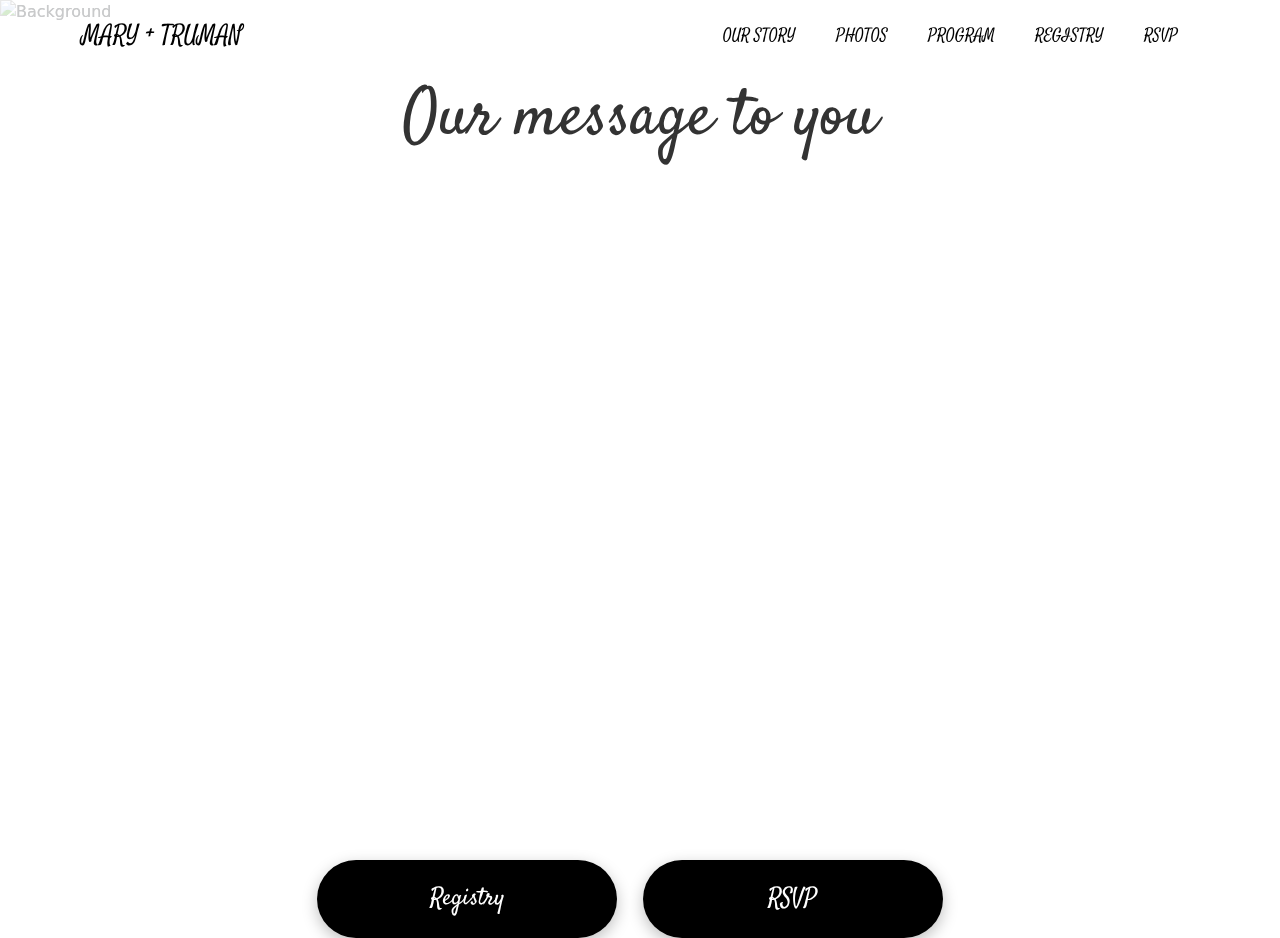
==== index.html @ 1ffb4a53 "Add files via upload" ====
<!DOCTYPE html>
<html lang="en">
<head>
  <p>&nbsp</p>

  <style>
    .background-image-container {
             position: absolute; /* Keeps the background image fixed during scrolling */
             top: 0; /* Aligns the image to the top of the viewport */
             left: 0; /* Aligns the image to the left of the viewport */
             z-index: -1; /* Ensures the image stays behind the content */
         }
         
         .background-image-container img {
             display: block; /* Removes bottom space/margin below the image */
             width: 1750px; /* Set specific width, adjust as needed */
             height: auto; /* Maintain aspect ratio */
             max-height: 1750px; /* Set maximum height */
         }
 
 
 
 .photo-section {
   position: relative;
   z-index: 1; /* Higher z-index means it will be on top */
 }
 </style>
 <meta charset="UTF-8">
 <style>
     .navbar {
       background-color: rgba(255, 255, 255, 0.76) !important; /* White background with 25% opacity */
     }
     .navbar-brand, .navbar-nav .nav-link {
       font-family: 'Satisfy', cursive; /* Satisfy font for all text */
       color: black; /* Black color for text */
     }
     .navbar-brand {
       font-size: 1.5em; /* Larger font size for the navbar brand */
     }
     .navbar-nav .nav-link:hover {
       transform: scale(1.25);
       transition: transform 0.3s;
     }
 
   </style>
   </head>
   <body id="page-top">
   
    <nav class="navbar navbar-expand-lg text-uppercase fixed-top" id="mainNav">
        <div class="container">
          <a class="navbar-brand" href="index.html">Mary + Truman</a>
          <button class="navbar-toggler text-uppercase font-weight-bold bg-primary text-white rounded" type="button"
            data-bs-toggle="collapse" data-bs-target="#navbarResponsive" aria-controls="navbarResponsive"
            aria-expanded="false" aria-label="Toggle navigation">
            Menu
            <i class="fas fa-bars"></i>
          </button>
          <div class="collapse navbar-collapse" id="navbarResponsive">
            <ul class="navbar-nav ms-auto">
              <!-- Assuming 'Our Story' links back to the main page (index.html) -->
              <li class="nav-item mx-0 mx-lg-1"><a class="nav-link py-3 px-0 px-lg-3 rounded" href="story.html">Our Story</a></li>
              <!-- Link for 'Photos' page -->
              <li class="nav-item mx-0 mx-lg-1"><a class="nav-link py-3 px-0 px-lg-3 rounded" href="Photos.html">Photos</a></li>
              <!-- Assuming 'Contact' links to a section on the main page or another HTML file -->
              <li class="nav-item mx-0 mx-lg-1"><a class="nav-link py-3 px-0 px-lg-3 rounded" href="program.html">Program</a></li>
              <li class="nav-item mx-0 mx-lg-1"><a class="nav-link py-3 px-0 px-lg-3 rounded" href="https://www.amazon.com/wedding/registry/3O172XSY07O5B"target="_blank">Registry</a></li>
              <li class="nav-item mx-0 mx-lg-1"><a class="nav-link py-3 px-0 px-lg-3 rounded" href="https://www.theknot.com/us/mary-konishi-and-truman-mitchell-aug-2024/rsvp/confirmation"target="_blank">RSVP</a></li>
            </ul>
          </div>
        </div>
      </nav>
      
 
 <head>
     <meta charset="UTF-8">
     <title>Mary + Truman</title>
     <link href="https://cdn.jsdelivr.net/npm/bootstrap@5.2.3/dist/css/bootstrap.min.css" rel="stylesheet">
     <link href="https://fonts.googleapis.com/css2?family=Satisfy&display=swap" rel="stylesheet">
     <!-- Link to your custom CSS file -->
     <link rel="stylesheet" href="styles.css">
     <style>
       .navbar {
         background-color: rgba(255, 255, 255, 0.76) !important; /* White background with 25% opacity */
       }
       .navbar-brand {
         font-size: 1.5em; /* Larger font size for the navbar brand */
       }
       .navbar-nav .nav-link:hover {
         transform: scale(1.25);
         transition: transform 0.3s;
       }
     </style>
     </head>

     </nav>


    <style>
      
    <head>
        <meta charset="UTF-8">
        <title>Mary + Truman</title>
        <link href="https://cdn.jsdelivr.net/npm/bootstrap@5.2.3/dist/css/bootstrap.min.css" rel="stylesheet">
        <link href="https://fonts.googleapis.com/css2?family=Satisfy&display=swap" rel="stylesheet">
        <!-- Link to your custom CSS file -->
        <link rel="stylesheet" href="styles.css">
        
        <script src="https://kit.fontawesome.com/a076d05399.js"></script>
        <script src="https://cdn.jsdelivr.net/npm/bootstrap@5.2.3/dist/js/bootstrap.bundle.min.js"></script>
        </body>
      
    <style>
        body, html {
            margin: 0;
            padding: 0;
            width: 100%;
            height: 100%;
            display: flex;
            justify-content: center;
            align-items: center;
            flex-direction: column;
        }

        .background-image-container {
            position: fixed; /* Keeps the background image fixed during scrolling */
            top: 0; /* Aligns the image to the top of the viewport */
            left: 0; /* Aligns the image to the left of the viewport */
            z-index: -1; /* Ensures the image stays behind the content */
        }
        
        .background-image-container img {
            display: block; /* Removes bottom space/margin below the image */
            width: 1750px; /* Set specific width, adjust as needed */
            height: auto; /* Maintain aspect ratio */
            max-height: 1750px; /* Set maximum height */
        }

        .content {
            z-index: 1; /* Ensures the content is above the background image */
            text-align: center;
            width: 100%; /* Full width to center content */
        }

        h1 {
            font-family: 'Satisfy', cursive; /* Satisfy font for the heading */
            color: #333;
            font-size: 65px;
            margin-bottom: 10px; /* Space between title and video */
        }
    

        .custom-registry-btn {
    background-color: black; /* Makes the button black */
    color: white; /* Text color */
    width: 300px; /* Custom width */
    font-size: 1.5em; /* Double the font size for larger text */
    padding: 20px 40px; /* Increase padding to make the button taller and maintain its proportions */
    border-radius: 40px; /* Double the border-radius for a more circular look proportional to the new size */
    font-family: "Satisfy", cursive; /* Set the font */
    font-weight: 400;
    margin-top: 7px; /* Add top margin */
    margin-right: 20px; /* Add right margin to increase distance between buttons */
    font-style: normal;
    transition: transform 0.3s ease, background-color 0.3s ease, box-shadow 0.3s ease; /* Smooth transition for all properties */
    box-shadow: 0px 5px 15px rgba(0, 0, 0, 0.25); /* Initial box shadow */
    cursor: pointer; /* Change cursor to pointer to indicate it's clickable */
    text-decoration: none; /* No underline */
    display: inline-block; /* Needed for proper centering */
}

        .custom-registry-btn:hover {
            transform: scale(1.10); /* Enlarge the button by 20% on hover */
            background-color: #fff3cd; /* Lighter background on hover */
        }

        @keyframes fadeInFromLeft {
  0% {
    opacity: 0;
    transform: translateX(-20px);
  }
  100% {
    opacity: 1;
    transform: translateX(0);
  }
}

.intro-text {
  font-family: 'oswald', cursive;
  font-size: 30px;
  margin-bottom: 15px; /* Adjusted as needed for space between text and video */
}

.intro-text span {
  display: inline-block;
  opacity: 0;
  transform: translateX(-20px);
  animation: fadeInFromLeft 0.5s ease forwards;
}

/* Add delay for each span based on the order they appear */
.intro-text span:nth-child(1) { animation-delay: 0.5s; }
.intro-text span:nth-child(2) { animation-delay: 0.6s; }
.intro-text span:nth-child(3) { animation-delay: 0.7s; }
.intro-text span:nth-child(4) { animation-delay: 0.8s; }
.intro-text span:nth-child(5) { animation-delay: 0.9s; }
.intro-text span:nth-child(6) { animation-delay: 1s; }
.intro-text span:nth-child(7) { animation-delay: 1.1s; }
.intro-text span:nth-child(8) { animation-delay: 1.2s; }
.intro-text span:nth-child(9) { animation-delay: 1.3s; }
.intro-text span:nth-child(10) { animation-delay: 1.4s; }

.video-iframe {
    margin-bottom: 25px !important; /* Overrides the framework's margin-bottom */
    margin-top: -10px;
}


    </style>
    <!-- Google Font for Satisfy -->
    <link href="https://fonts.googleapis.com/css2?family=Satisfy&display=swap" rel="stylesheet">
</head>
<body>
    <div class="background-image-container">
        <img src="assets/img/portfolio/flowerfull.png" alt="Background">
    </div>

    <div class="content">
        <p>&nbsp;</p>
        <h1>Our message to you</h1>
        <p>&nbsp;</p>
        <iframe class="video-iframe" width="1000" height="563"
            src="https://www.youtube.com/embed/Yg5S5CP0p84?autoplay=1&mute=1&loop=1&playlist=Yg5S5CP0p84" frameborder="0"
            allow="accelerometer; autoplay; clipboard-write; encrypted-media; gyroscope; picture-in-picture"
            allowfullscreen></iframe>
        <!-- Masthead Heading-->

        <p class="intro-text"><span>Help</span> <span>us</span> <span>build</span> <span>our</span>
            <span>future</span> <span>together.</span> <span>Check</span> <span>out</span>
            <span>our</span> <span>registry!</span></p>

        <div>
        <a class="btn custom-registry-btn"
            href="https://www.amazon.com/wedding/organize-registry?ref_=gr-home-wedding-viewyr" role="button"
            target="_blank">Registry</a>
            <a class="btn custom-registry-btn"
            href="https://www.theknot.com/us/mary-konishi-and-truman-mitchell-aug-2024/rsvp" role="button"
            target="_blank">RSVP</a>
       
        </div>
    </div>
    <div class="background-image-container">
        <img src="assets/img/portfolio/flowerfull.png" alt="Background">

    </div>



</body>
</html>
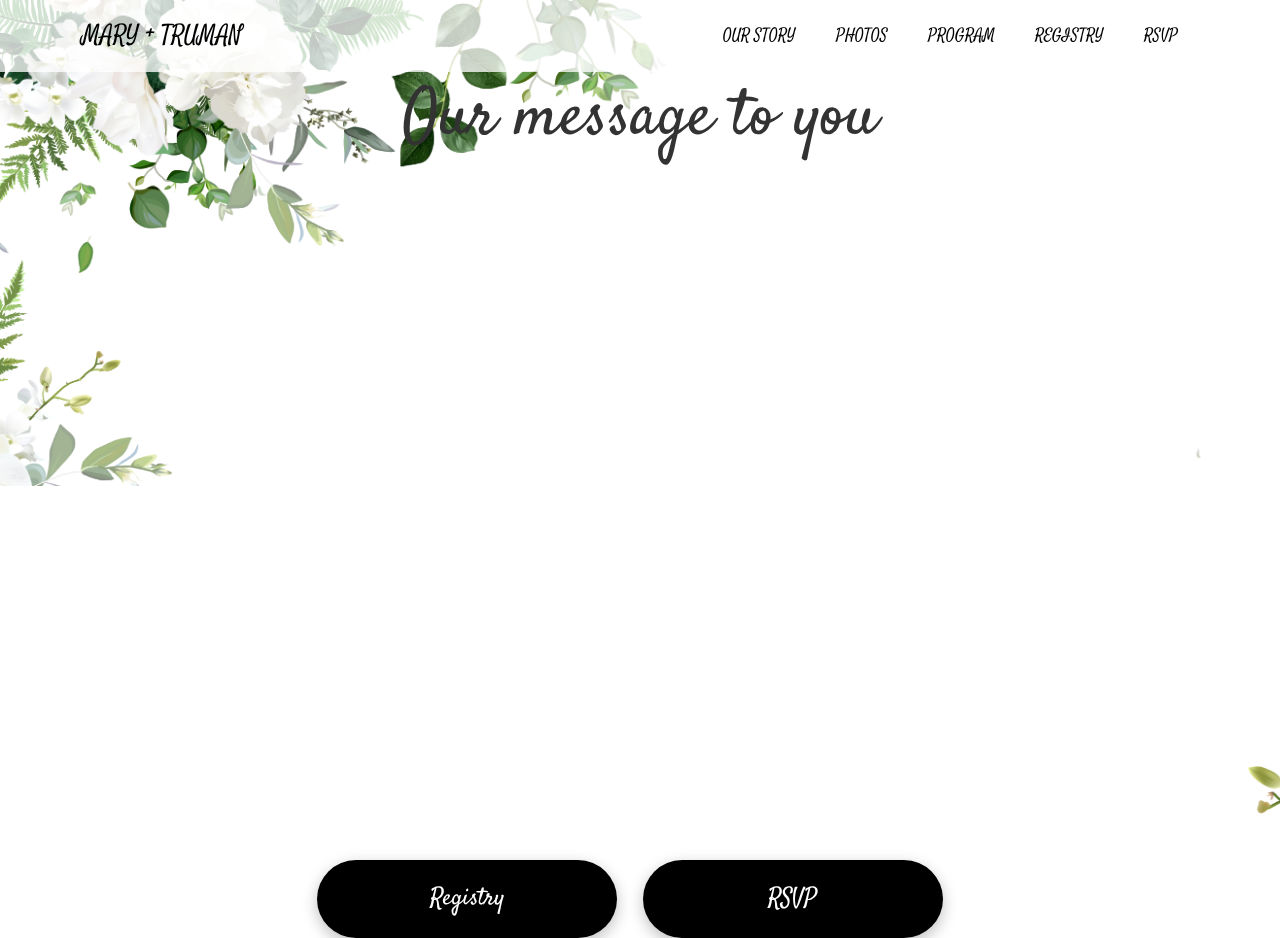
==== commit 54e03b8d: "Update index.html" ====
--- a/index.html
+++ b/index.html
@@ -62,7 +62,7 @@
               <!-- Link for 'Photos' page -->
               <li class="nav-item mx-0 mx-lg-1"><a class="nav-link py-3 px-0 px-lg-3 rounded" href="Photos.html">Photos</a></li>
               <!-- Assuming 'Contact' links to a section on the main page or another HTML file -->
-              <li class="nav-item mx-0 mx-lg-1"><a class="nav-link py-3 px-0 px-lg-3 rounded" href="program.html">Program</a></li>
+              <li class="nav-item mx-0 mx-lg-1"><a class="nav-link py-3 px-0 px-lg-3 rounded" href="Program.html">Program</a></li>
               <li class="nav-item mx-0 mx-lg-1"><a class="nav-link py-3 px-0 px-lg-3 rounded" href="https://www.amazon.com/wedding/registry/3O172XSY07O5B"target="_blank">Registry</a></li>
               <li class="nav-item mx-0 mx-lg-1"><a class="nav-link py-3 px-0 px-lg-3 rounded" href="https://www.theknot.com/us/mary-konishi-and-truman-mitchell-aug-2024/rsvp/confirmation"target="_blank">RSVP</a></li>
             </ul>
